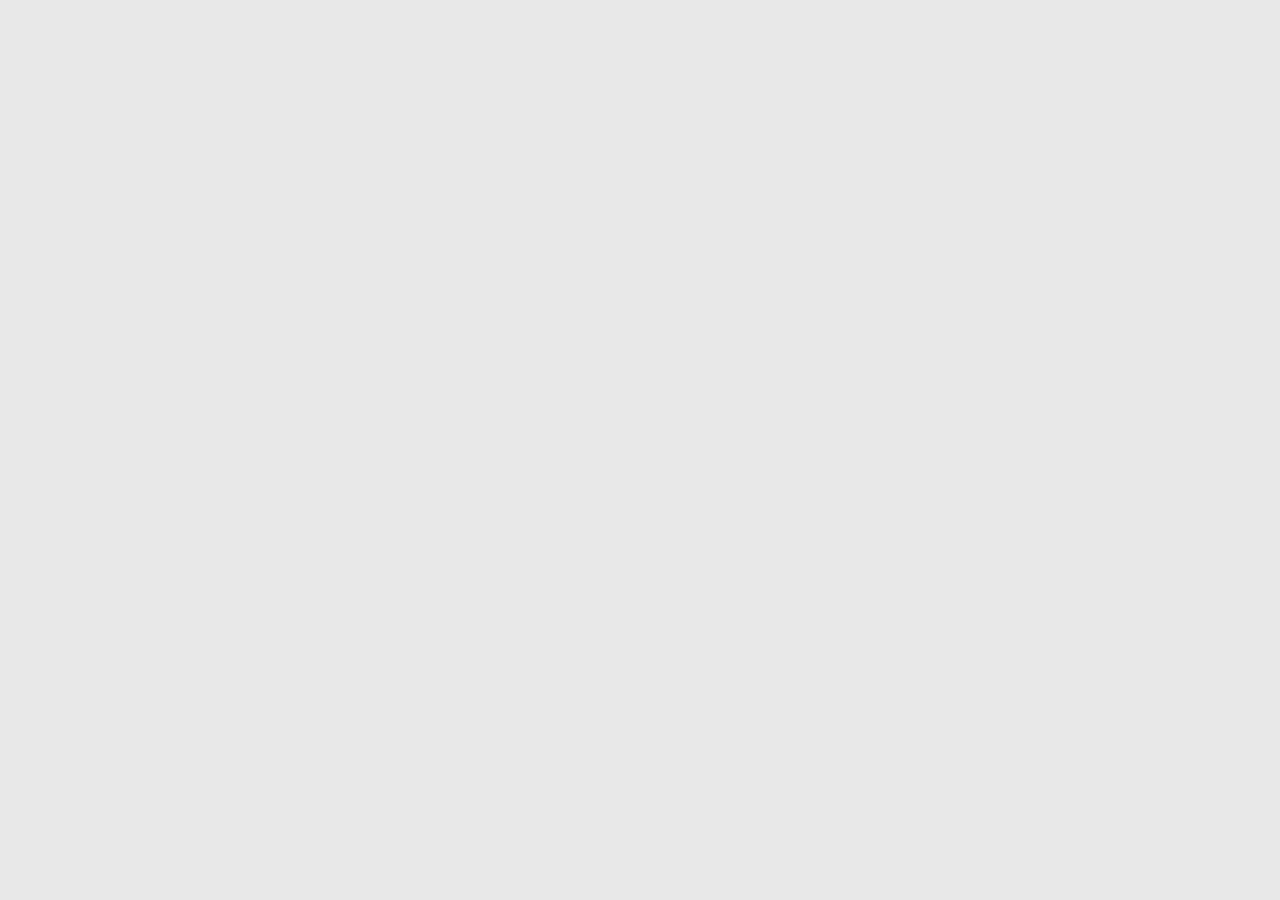
==== index.html @ 2f9857b9 "modificando implementación js" ====
<!DOCTYPE html>
<html lang="en">
  <head>
    <meta charset="UTF-8">
    <meta name="viewport" content="width=device-width, initial-scale=1.0">
    <meta http-equiv="X-UA-Compatible" content="ie=edge">
    <title>TODO</title>
    <link rel="stylesheet" href="css/main.css">
  </head>
  <body>
    <div class="root"></div>
    <script src="https://code.jquery.com/jquery-3.2.1.min.js" charset="utf-8"></script>
    <script src="js/components/header.js" charset="utf-8"></script>
    <script src="js/components/todo.js" charset="utf-8"></script>
    <script src="js/index.js" charset="utf-8"></script>
  </body>
</html>
---- css/main.css ----
body{
  background-color: #e8e8e8;
  font-family: 'Releway', sans-serif;
  padding: 0;
  margin: 0;
  line-height: 1.5;
}

header{
  background-color: #fb0;
  padding: 8px;
}
header .container {
  max-width: 1024px;
  margin: 0 auto;
}

.white-card {
  margin: auto;
  background-color: white;
  margin-top: 45px;
  margin-bottom: 45px;
  width: 30%;
  padding: 10px;
  box-shadow: 0 4px 8px 0 rgba(0, 0, 0, 0.2), 0 6px 20px 0 rgba(0,0,0,0.19);
}

.check-box{
  height: 10px;
  width: 10px;
  border-style: solid;
  border-color: gray;
  border-width: 1px;
  display: inline-flex;
  margin-right: 10px;
}

.unchecked{
  color: black;
  text-decoration: none;
}

.checked{
  text-decoration: line-through;
  color: grey;
  font-style: italic;
}

#input-item {
  padding: 10px;
  width: 95%;
}

.todo button{
  float: right;
}
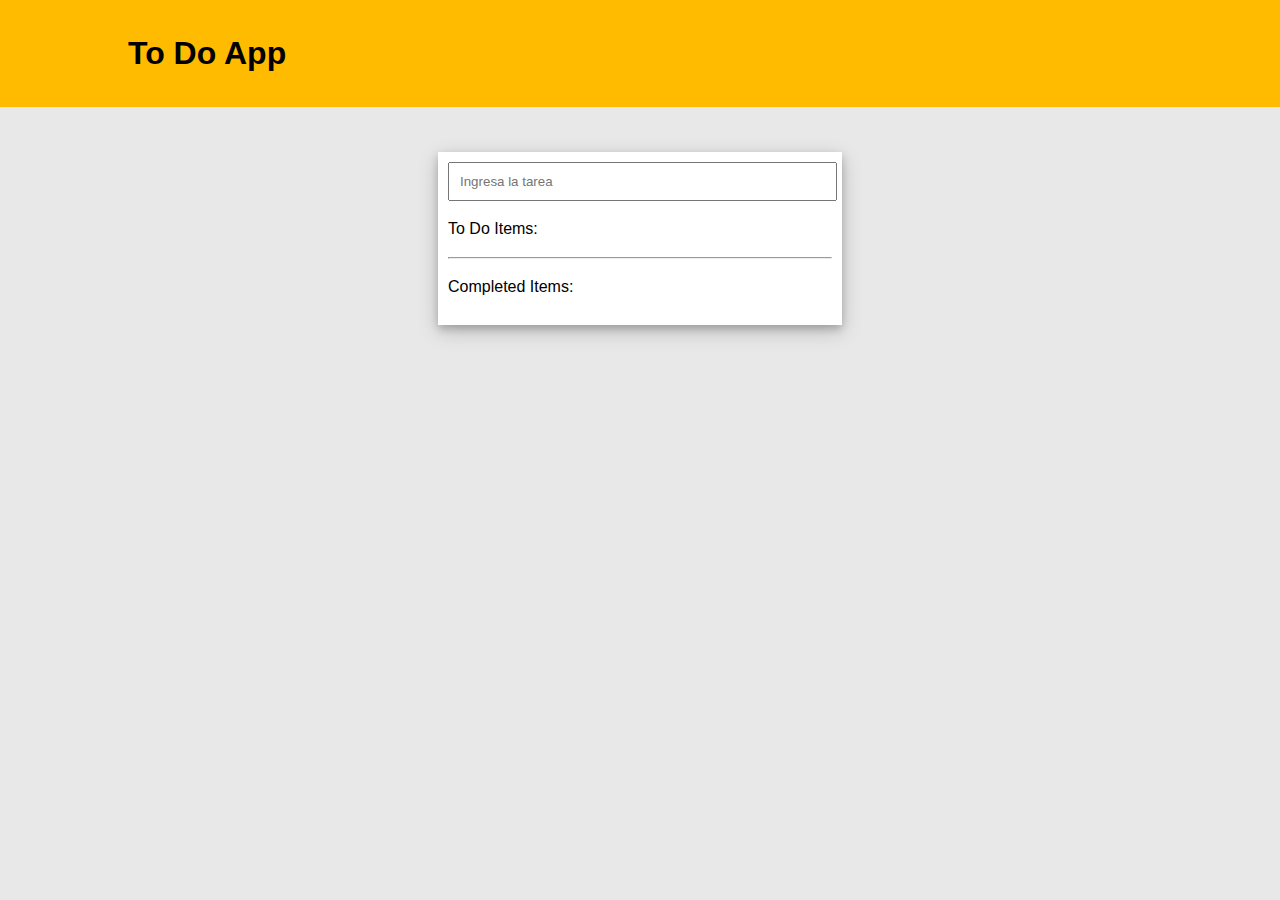
==== commit 36f44dcc: "encontrando errores en js" ====
--- a/index.html
+++ b/index.html
@@ -5,13 +5,14 @@
     <meta name="viewport" content="width=device-width, initial-scale=1.0">
     <meta http-equiv="X-UA-Compatible" content="ie=edge">
     <title>TODO</title>
+    <link href="https://fonts.googleapis.com/css?family=Raleway" rel="stylesheet">
     <link rel="stylesheet" href="css/main.css">
   </head>
   <body>
     <div class="root"></div>
-    <script src="https://code.jquery.com/jquery-3.2.1.min.js" charset="utf-8"></script>
-    <script src="js/components/header.js" charset="utf-8"></script>
-    <script src="js/components/todo.js" charset="utf-8"></script>
-    <script src="js/index.js" charset="utf-8"></script>
+    <script type="text/javascript" src="js/vendor/jquery-3.2.1.min.js" charset="utf-8"></script>
+    <script type="text/javascript" src="js/components/header.js" charset="utf-8"></script>
+    <script type="text/javascript" src="js/components/todo.js" charset="utf-8"></script>
+    <script type="text/javascript" src="js/index.js" charset="utf-8"></script>
   </body>
 </html>
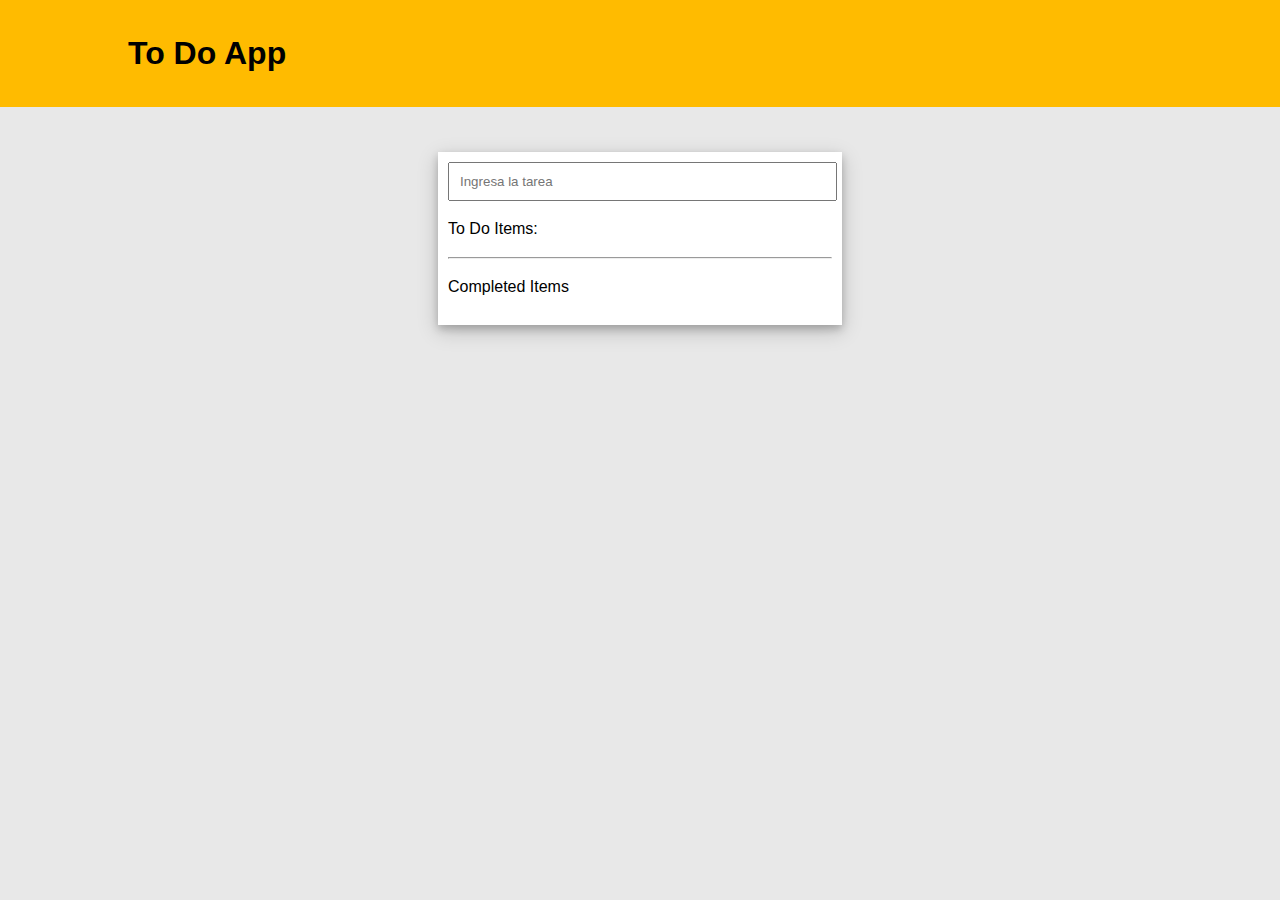
==== commit b6290297: "en gh-pages" ====
--- a/index.html
+++ b/index.html
@@ -10,7 +10,7 @@
   </head>
   <body>
     <div class="root"></div>
-    <script type="text/javascript" src="js/vendor/jquery-3.2.1.min.js" charset="utf-8"></script>
+    <script type="text/javascript" src="https://code.jquery.com/jquery-3.2.1.min.js" charset="utf-8"></script>
     <script type="text/javascript" src="js/components/header.js" charset="utf-8"></script>
     <script type="text/javascript" src="js/components/todo.js" charset="utf-8"></script>
     <script type="text/javascript" src="js/index.js" charset="utf-8"></script>
